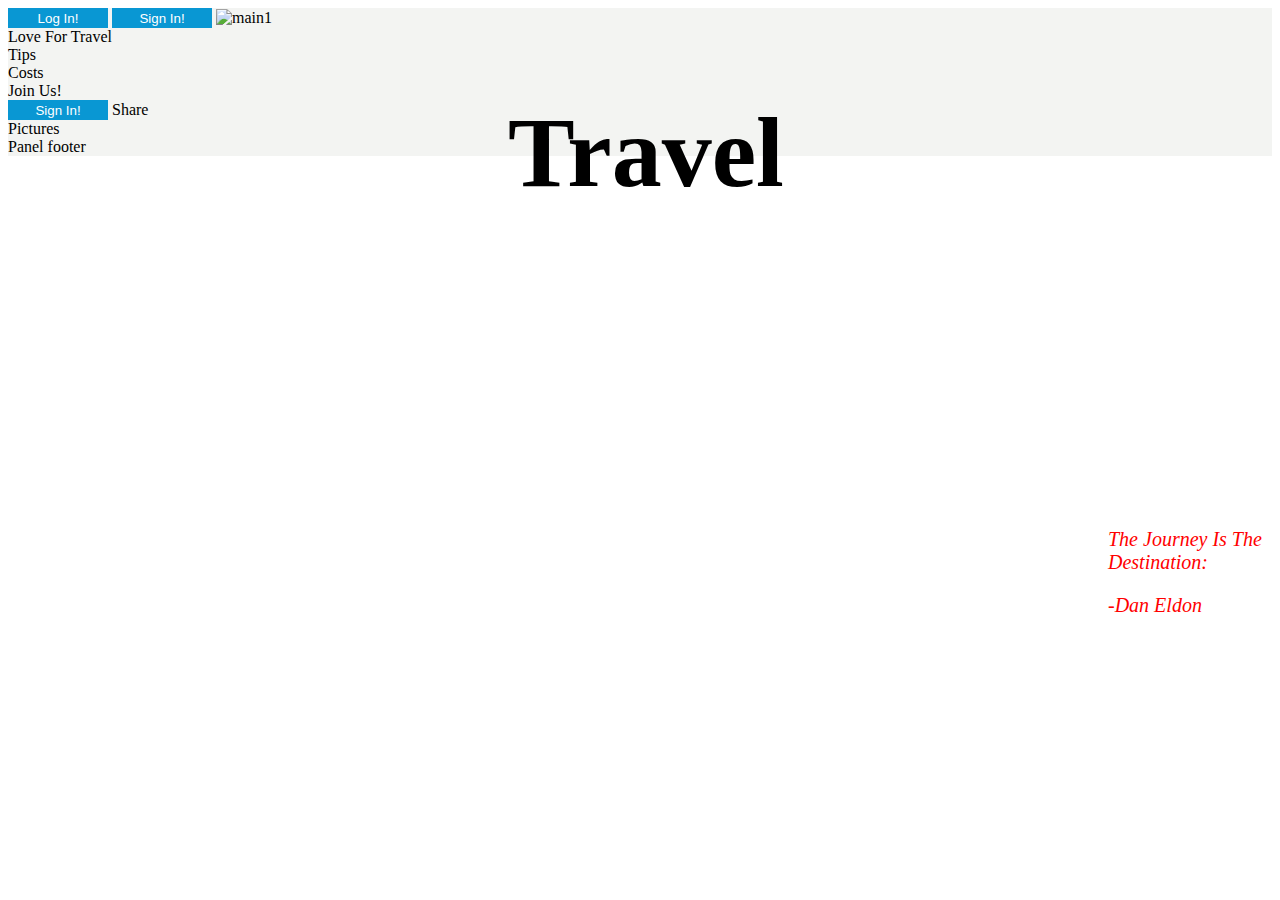
==== index.html @ aaf149d4 "modification" ====
<!DOCTYPE html>
<html lang="en">
<head>
    <meta charset="UTF-8">
    <meta name="viewport" content="width=device-width, initial-scale=1.0">
    <meta http-equiv="X-UA-Compatible" content="ie=edge">
    <link href="https://fonts.googleapis.com/css?family=Indie+Flower|Montserrat:400,700i&amp;subset=latin-ext" rel="stylesheet">
    <!--link for font-->
    <link rel="stylesheet" href="main.css" type="text/css" />
    <title>Travel!</title>
</head>
<body>
    <div class="panel">
        <button class="LogIn">Log In!</button>
         <button class="SignIn">Sign In!</button>
         <h1>Travel</h1>
         <header>The Journey Is The Destination:
         <p>-Dan Eldon</p></header>
        <img src="http://www.alovelyplanet.com/wp-content/uploads/2015/12/2015-12-19-11.07.22-1.jpg" width='1500px' height='600px' alt='main1'></img>
         
  <div class="panel-body">
      <div class='LFT'>Love For Travel</div>
       <span>Tips</span><br/>
         <span>Costs</span>
    
  </div>
  <div class="joinus">Join Us!</div>
  <button class="SignIn">Sign In!</button>
  <span>Share</span><br/> 
  <snap>Pictures</snap>
  
  <div class="panel-footer">Panel footer</div>
  
</div>
</body>
</html>
---- main.css ----
.panel{
    background-color: #f3f4f2;
    top: 0;
    left: 0;
    right:0;

}

h1{
    text-align: center;
    font-size: 100px;
    position: absolute;
    margin-left: 500px;
}

header{
    position: absolute;
    margin-left:1100px;
    margin-top: 500px;
    font-size: 20px;
    font-style: italic;
    font-stretch: normal;
    color: red;
    
    
}

.main1 {
    position:relative;
    
    margin: 0;
    padding: 0;
    z-index: -1;
    
}
 
button{
    border:none;
    background-color: #0997d3;
    width: 100px;
    height: 20px;
    color: #fff;
    text-transform: none;
    cursor: pointer;
    
}
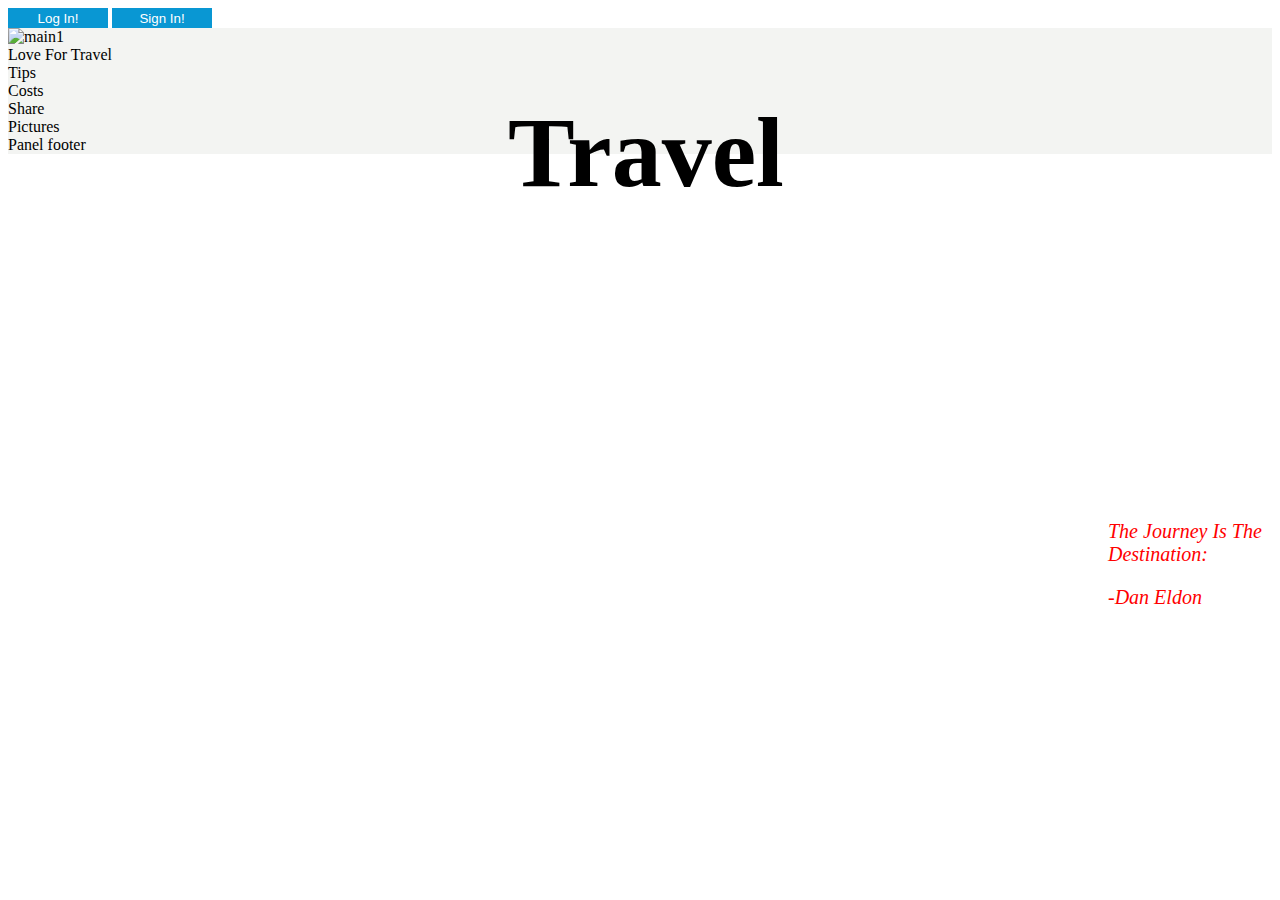
==== commit 51d8eafa: "update" ====
--- a/index.html
+++ b/index.html
@@ -10,9 +10,14 @@
     <title>Travel!</title>
 </head>
 <body>
+    <div class="container">
+        <button class="LogIn">Log In!</button>
+        <a href="mailto:LogIn"></a>
+        <button class="SignIn">Sign In!</button>
+        
+    </div>
     <div class="panel">
-        <button class="LogIn">Log In!</button>
-         <button class="SignIn">Sign In!</button>
+        
          <h1>Travel</h1>
          <header>The Journey Is The Destination:
          <p>-Dan Eldon</p></header>
@@ -24,8 +29,6 @@
          <span>Costs</span>
     
   </div>
-  <div class="joinus">Join Us!</div>
-  <button class="SignIn">Sign In!</button>
   <span>Share</span><br/> 
   <snap>Pictures</snap>
   
--- a/main.css
+++ b/main.css
@@ -15,8 +15,9 @@
 
 header{
     position: absolute;
+    top: 0;
     margin-left:1100px;
-    margin-top: 500px;
+    margin-top: 520px;
     font-size: 20px;
     font-style: italic;
     font-stretch: normal;
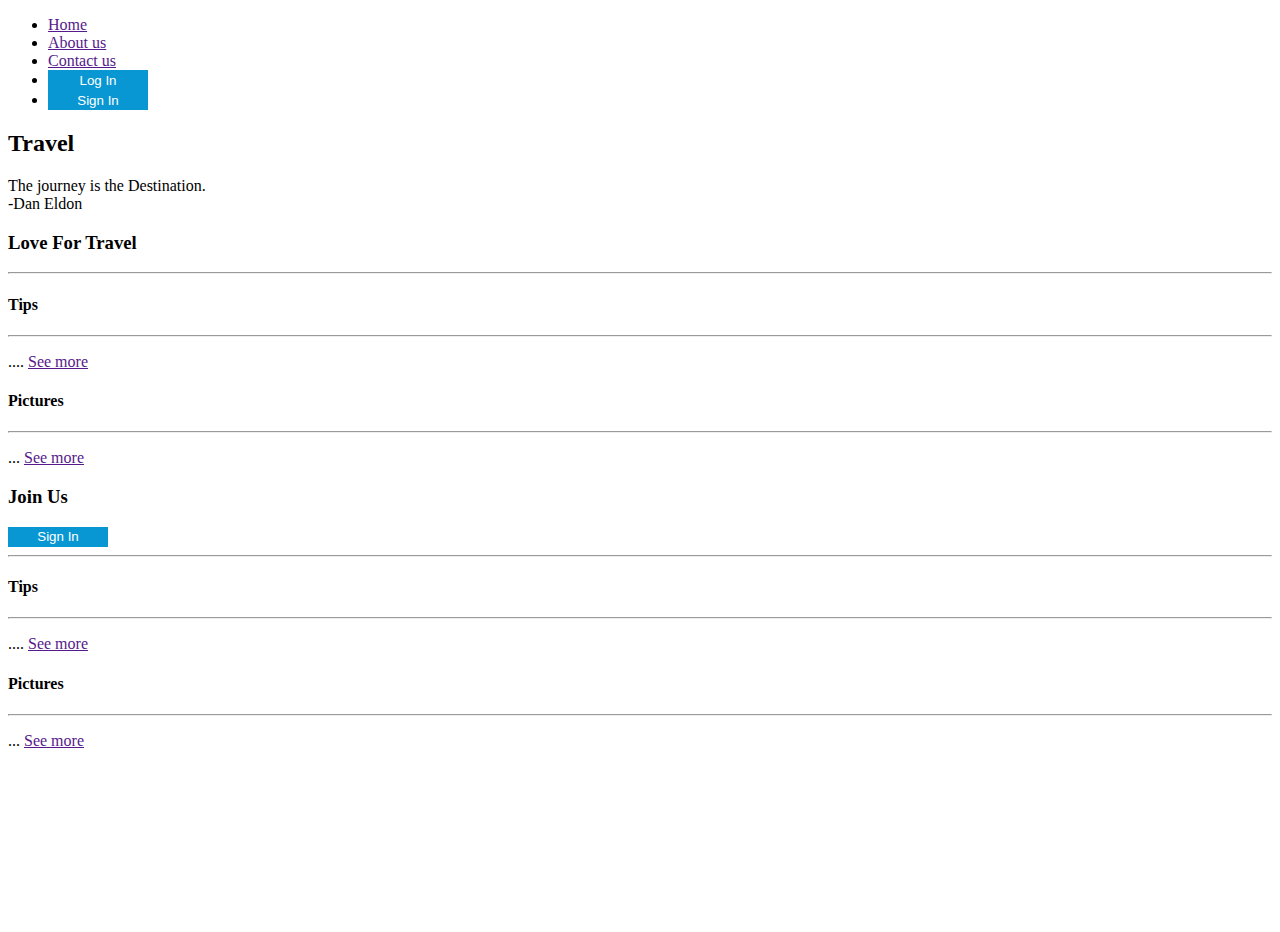
==== commit 739c1db7: "deleted item and mod-index" ====
--- a/index.html
+++ b/index.html
@@ -10,30 +10,82 @@
     <title>Travel!</title>
 </head>
 <body>
-    <div class="container">
-        <button class="LogIn">Log In!</button>
-        <a href="mailto:LogIn"></a>
-        <button class="SignIn">Sign In!</button>
+   <div class='cont'>
+        <header id='main-header'>
+        <div class="container">
+            <h1>Make Your Memories</h1>
+        </div>
         
-    </div>
-    <div class="panel">
-        
-         <h1>Travel</h1>
-         <header>The Journey Is The Destination:
-         <p>-Dan Eldon</p></header>
-        <img src="http://www.alovelyplanet.com/wp-content/uploads/2015/12/2015-12-19-11.07.22-1.jpg" width='1500px' height='600px' alt='main1'></img>
-         
-  <div class="panel-body">
-      <div class='LFT'>Love For Travel</div>
-       <span>Tips</span><br/>
-         <span>Costs</span>
-    
-  </div>
-  <span>Share</span><br/> 
-  <snap>Pictures</snap>
-  
-  <div class="panel-footer">Panel footer</div>
-  
-</div>
+    </header>
+   <nav id='main-navbar'>
+       <div class="container2">
+           <ul>
+               <li><a href=''>Home</a></li>
+               <li><a href=''>About us</a></li>
+               <li><a href=''>Contact us</a></li>
+               <div class='button'>
+               <li><button>Log In</button></li>
+               <li><button>Sign In</button></li>
+               </div>
+           </ul>
+       </div>
+   </nav>
+   <div class="container3">
+       <h2>Travel</h2>
+       <p>The journey is the Destination.<br/>-Dan Eldon</p>
+   </div>
+   </div>
+   <div class="box">
+       <h3>Love For Travel</h3>
+       <hr>
+      <div class="tips">
+          <h4> Tips</h4>
+          
+          <hr>
+          
+          <p>....
+          <a href=''>See more</a>
+         </p>
+          
+      </div>
+      <div class="pic">
+          <h4>Pictures</h4>
+          
+          <hr>
+          
+          <p>...
+            <a href=''>See more</a>  
+          </p>
+      </div>
+   </div>
+   <div class="box2">
+       <h3>Join Us</h3>
+       <button>Sign In</button>
+       
+       <hr>
+       
+        <div class="">
+          <h4> Tips</h4>
+          
+          <hr>
+          
+          <p>....
+          <a href=''>See more</a>
+         </p>
+          
+      </div>
+      <div class="Costs">
+          <h4>Pictures</h4>
+          
+          <hr>
+          
+          <p>...
+            <a href=''>See more</a>  
+          </p>
+      </div>
+       
+       
+       
+   </div>
 </body>
 </html>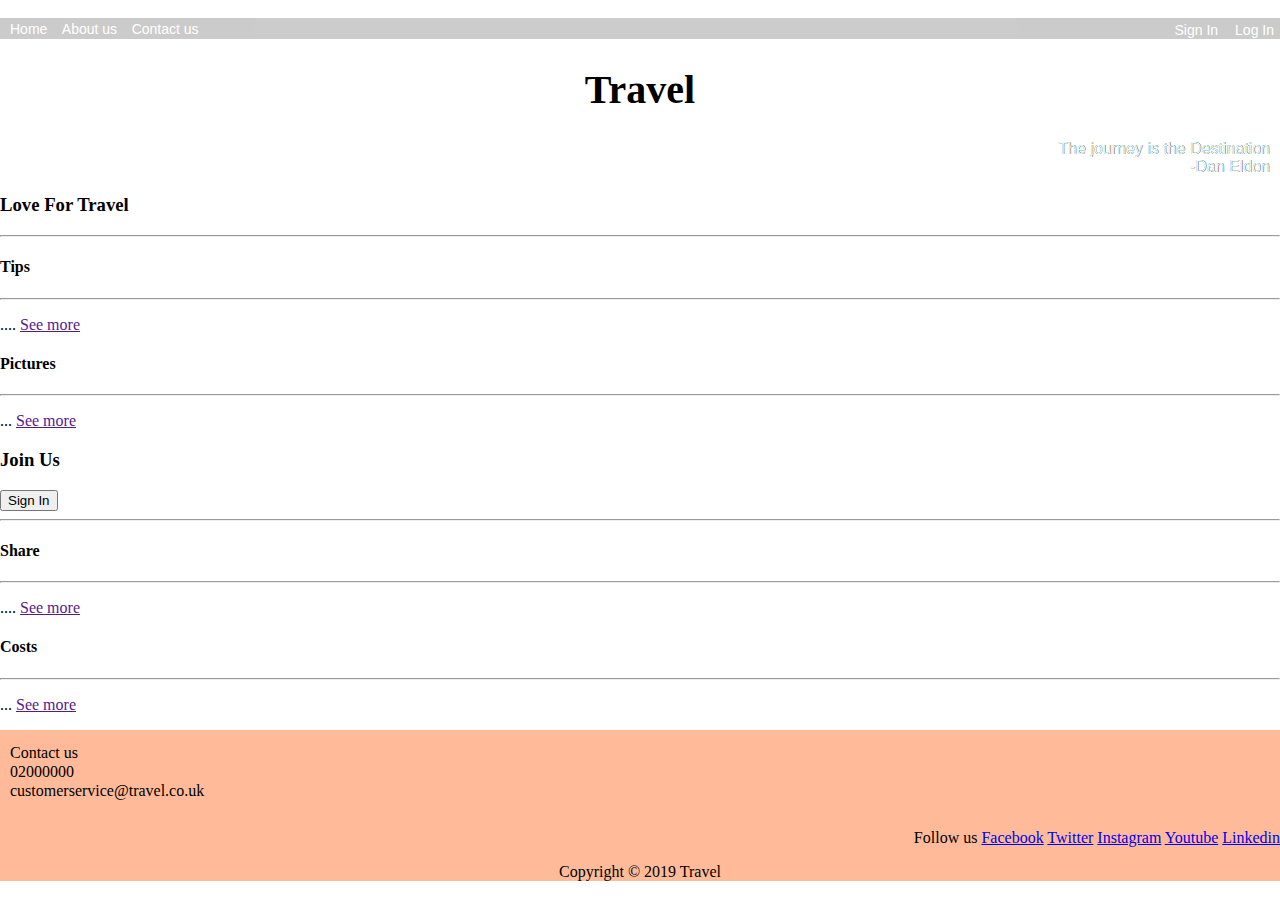
==== commit cc995933: "changes" ====
--- a/index.html
+++ b/index.html
@@ -12,27 +12,23 @@
 <body>
    <div class='cont'>
         <header id='main-header'>
-        <div class="container">
-            <h1>Make Your Memories</h1>
-        </div>
-        
-    </header>
-   <nav id='main-navbar'>
+         <nav id='main-navbar'>
        <div class="container2">
            <ul>
                <li><a href=''>Home</a></li>
                <li><a href=''>About us</a></li>
                <li><a href=''>Contact us</a></li>
-               <div class='button'>
-               <li><button>Log In</button></li>
-               <li><button>Sign In</button></li>
-               </div>
+               <li class='button'><a href="">Log In</a></li>
+               <li class='button'><a href="">Sign In</a></li>
            </ul>
        </div>
-   </nav>
+   </nav>  
+        
+    </header>
+  
    <div class="container3">
-       <h2>Travel</h2>
-       <p>The journey is the Destination.<br/>-Dan Eldon</p>
+       <h1>Travel</h1>
+       <p class='c3'>The journey is the Destination<br/>-Dan Eldon</p>
    </div>
    </div>
    <div class="box">
@@ -64,8 +60,8 @@
        
        <hr>
        
-        <div class="">
-          <h4> Tips</h4>
+        <div class="Share">
+          <h4> Share</h4>
           
           <hr>
           
@@ -75,7 +71,7 @@
           
       </div>
       <div class="Costs">
-          <h4>Pictures</h4>
+          <h4>Costs</h4>
           
           <hr>
           
@@ -83,6 +79,27 @@
             <a href=''>See more</a>  
           </p>
       </div>
+      
+      <footer>
+          <div class="contact">
+          <p> Contact us</p>
+          <p> 02000000</p>
+          <p>customerservice@travel.co.uk</p>
+         </div>
+          <div class="followus">
+          <p>Follow us
+          <a href="Facebook">Facebook</a>
+          <a href="Twitter">Twitter</a>
+          <a href="Intagram">Instagram</a>
+          <a href="Youtube">Youtube</a>
+          <a href="Linkedin">Linkedin</a>
+          </div>
+          
+          <div class="copy">
+          </p>
+           <p>Copyright &copy; 2019 Travel</p>
+           </div>
+      </footer>
        
        
        
--- a/main.css
+++ b/main.css
@@ -1,49 +1,92 @@
-.panel{
-    background-color: #f3f4f2;
-    top: 0;
-    left: 0;
-    right:0;
+body{
+    margin:0 0;
+    padding:0 0;
+    
+}
 
+.cont {
+    background-image: url(http://www.alovelyplanet.com/wp-content/uploads/2015/12/2015-12-19-11.07.22-1.jpg);
+    background-size: 100% auto;
+    background-position: center;
+    
+}
+
+
+#main-navbar{
+  background-color: #bfbfbf;
+    font-size: 18px;
+    opacity: .8;
+    filter: alpha(opacity=80);
+    
+}
+   
+
+#main-navbar ul{
+    list-style: none;
+    padding:0;
+}
+
+#main-navbar li{
+    display: inline;
+}
+
+.button{
+    float:right;
+    margin-right:5px;
+    padding:1px;
+}
+
+
+#main-navbar a {
+    text-decoration:  none;
+    color: white;
+    padding-left: 10px;
+    font-size: 14px;
+    font-family: 'Roboto Condensed', sans-serif;
+}
+
+
+#main-navbar a:hover{
+   color:black;
 }
 
 h1{
     text-align: center;
-    font-size: 100px;
-    position: absolute;
-    margin-left: 500px;
+    font-size: 40px;
+    text-shadow: 0.5px 0.5px 0.5px white;
 }
 
-header{
-    position: absolute;
-    top: 0;
-    margin-left:1100px;
-    margin-top: 520px;
-    font-size: 20px;
-    font-style: italic;
-    font-stretch: normal;
-    color: red;
+.c3{
+    text-align: right;
+    font-size: 16px;
+    font-family: 'Laila', sans-serif;
+    color:#e6ffff;
+    text-shadow: 0.2px 0.2px black;
+    margin-right: 10px;
+}
+
+
+
+
+
+footer{
+    background-color: #ffbb99;
+
+    
+}
+
+.contact{
+    text-align: left;
+    line-height: 3px;
+    margin:5px;
+    padding:5px;
+}
+
+.followus{
+    text-align: right;
     
     
 }
-
-.main1 {
-    position:relative;
-    
-    margin: 0;
-    padding: 0;
-    z-index: -1;
-    
-}
- 
-button{
-    border:none;
-    background-color: #0997d3;
-    width: 100px;
-    height: 20px;
-    color: #fff;
-    text-transform: none;
-    cursor: pointer;
-    
-}   
-    
-
+.copy{
+    text-align: center;
+}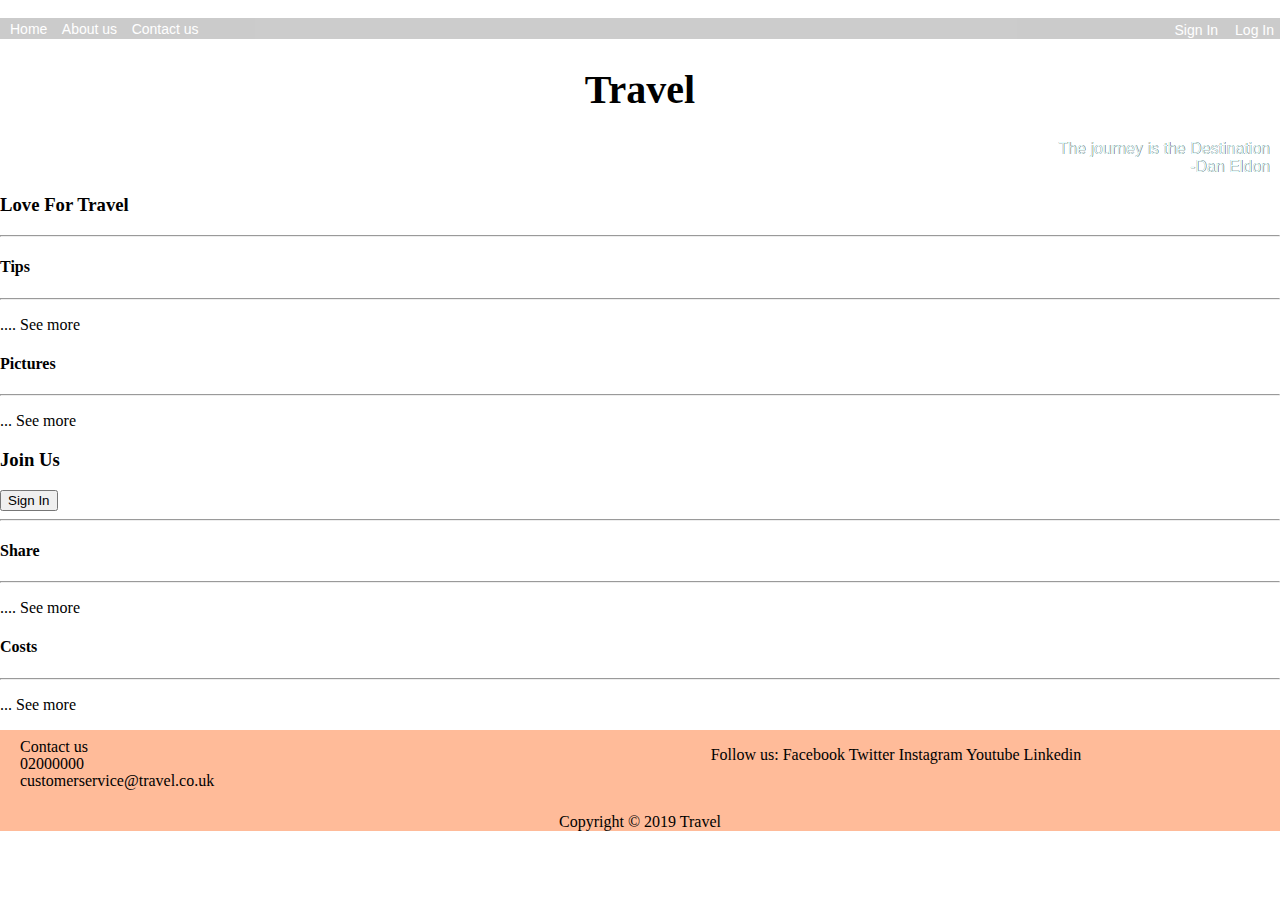
==== commit c340e051: "worcss" ====
--- a/index.html
+++ b/index.html
@@ -87,14 +87,14 @@
           <p>customerservice@travel.co.uk</p>
          </div>
           <div class="followus">
-          <p>Follow us
+          <p>Follow us:
           <a href="Facebook">Facebook</a>
           <a href="Twitter">Twitter</a>
           <a href="Intagram">Instagram</a>
           <a href="Youtube">Youtube</a>
           <a href="Linkedin">Linkedin</a>
           </div>
-          
+          <div class="crl"></div>
           <div class="copy">
           </p>
            <p>Copyright &copy; 2019 Travel</p>
--- a/main.css
+++ b/main.css
@@ -1,9 +1,7 @@
 body{
-    margin:0 0;
-    padding:0 0;
-    
+    margin: auto;
+    padding: 0;
 }
-
 .cont {
     background-image: url(http://www.alovelyplanet.com/wp-content/uploads/2015/12/2015-12-19-11.07.22-1.jpg);
     background-size: 100% auto;
@@ -11,6 +9,18 @@
     
 }
 
+.crl{
+    clear:both;
+}
+
+a{
+    text-decoration: none;
+    color: black;
+}
+
+a:hover{
+    color: grey;
+}
 
 #main-navbar{
   background-color: #bfbfbf;
@@ -46,10 +56,6 @@
 }
 
 
-#main-navbar a:hover{
-   color:black;
-}
-
 h1{
     text-align: center;
     font-size: 40px;
@@ -76,17 +82,26 @@
 }
 
 .contact{
-    text-align: left;
-    line-height: 3px;
-    margin:5px;
-    padding:5px;
+    float:left;
+    width:30%;
+    margin-left:20px;
+    line-height: 1px;
+
+    
 }
 
+
 .followus{
-    text-align: right;
+    float:right;
+    width:60%;
+    text-align: center;
+    text-decoration: none;
+    
     
     
 }
 .copy{
-    text-align: center;
+   text-align: center;
+    
+    
 }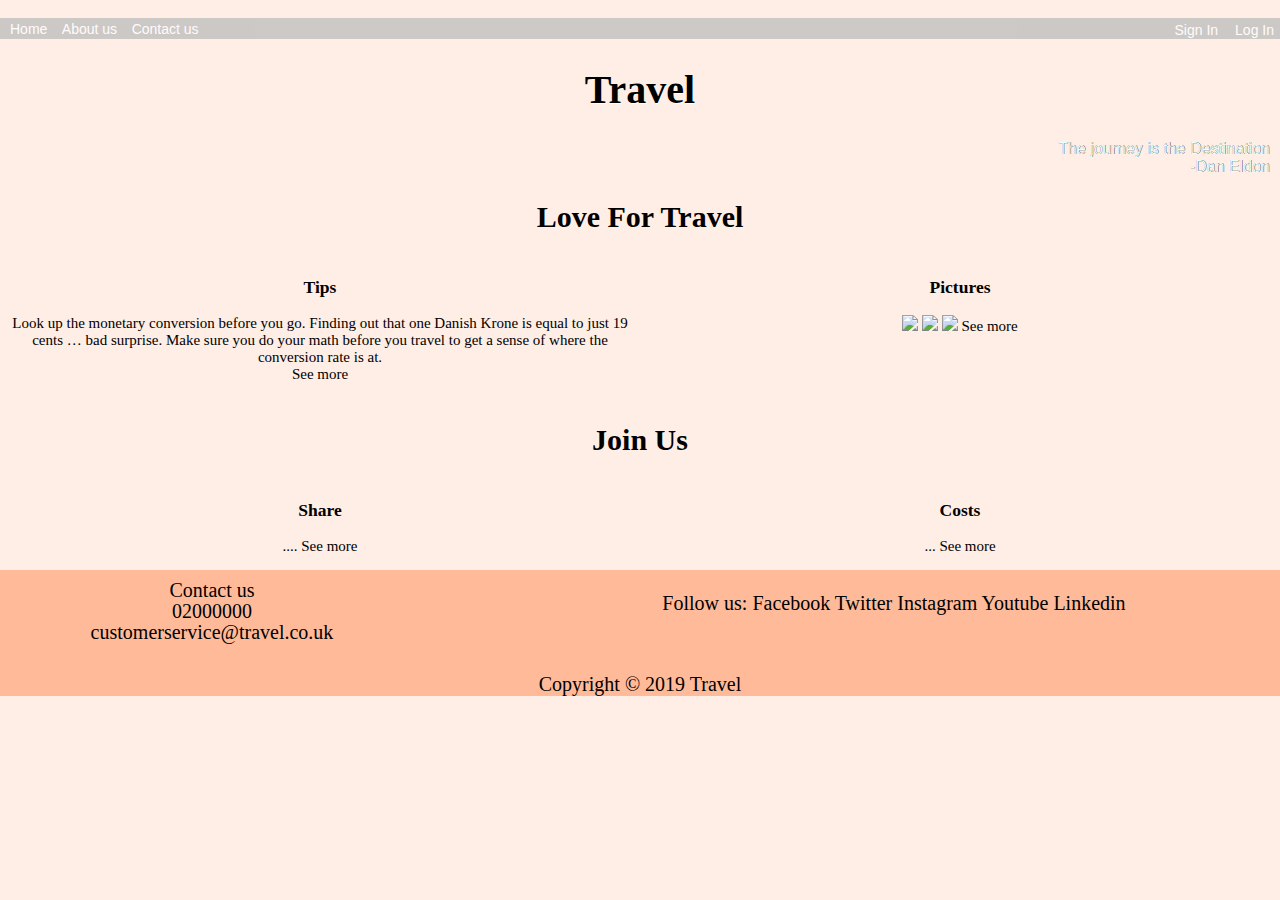
==== commit 979b6afc: "worksoncss" ====
--- a/index.html
+++ b/index.html
@@ -32,54 +32,45 @@
    </div>
    </div>
    <div class="box">
-       <h3>Love For Travel</h3>
-       <hr>
+       <h2>Love For Travel</h2>
       <div class="tips">
-          <h4> Tips</h4>
-          
-          <hr>
-          
-          <p>....
+          <h3> Tips</h3>
+  
+          <p>Look up the monetary conversion before you go. Finding out that one Danish Krone is equal to just 19 cents … bad surprise. Make sure you do your math before you travel to get a sense of where the conversion rate is at.
+          <br/>
           <a href=''>See more</a>
          </p>
           
       </div>
       <div class="pic">
-          <h4>Pictures</h4>
-          
-          <hr>
-          
-          <p>...
+          <h3>Pictures</h3>
+        <img src="https://wallpapers-hd.xyz/wp-content/uploads/2017/06/Travel-Desktop-Backgrounds-Gallery-75-Plus-PIC-WPT405270.jpg?w=241&h=151" width='100px'></img>
+        <img src="https://www.travelweekly.com/uploadedImages/TW_Elearn/Sales/Strategic_Content/TravelLeadersTL3_HERO_LOW%281%29.jpg" width='100px'></img>
+        <img src="https://travelexperta.com/wp-content/uploads/2017/05/10-Perfect-Adventure-Travel-Destinations-1.jpg" width='100px'></img>
+        
             <a href=''>See more</a>  
-          </p>
       </div>
    </div>
+   <div class="crl"></div>
    <div class="box2">
-       <h3>Join Us</h3>
-       <button>Sign In</button>
-       
-       <hr>
+       <h2>Join Us</h2>
        
         <div class="Share">
-          <h4> Share</h4>
-          
-          <hr>
-          
+          <h3> Share</h3>
+       
           <p>....
           <a href=''>See more</a>
          </p>
           
       </div>
       <div class="Costs">
-          <h4>Costs</h4>
-          
-          <hr>
-          
+          <h3>Costs</h3>
+        
           <p>...
             <a href=''>See more</a>  
           </p>
       </div>
-      
+      <div class="crl"></div>
       <footer>
           <div class="contact">
           <p> Contact us</p>
@@ -90,7 +81,9 @@
           <p>Follow us:
           <a href="Facebook">Facebook</a>
           <a href="Twitter">Twitter</a>
+          
           <a href="Intagram">Instagram</a>
+          
           <a href="Youtube">Youtube</a>
           <a href="Linkedin">Linkedin</a>
           </div>
@@ -100,9 +93,6 @@
            <p>Copyright &copy; 2019 Travel</p>
            </div>
       </footer>
-       
-       
-       
-   </div>
+        </div>
 </body>
 </html>--- a/main.css
+++ b/main.css
@@ -1,6 +1,7 @@
 body{
     margin: auto;
     padding: 0;
+    background-color: #ffeee6;
 }
 .cont {
     background-image: url(http://www.alovelyplanet.com/wp-content/uploads/2015/12/2015-12-19-11.07.22-1.jpg);
@@ -12,6 +13,7 @@
 .crl{
     clear:both;
 }
+
 
 a{
     text-decoration: none;
@@ -55,12 +57,17 @@
     font-family: 'Roboto Condensed', sans-serif;
 }
 
+#main-navbar a:hover{
+    color:black;
+}
 
 h1{
     text-align: center;
     font-size: 40px;
     text-shadow: 0.5px 0.5px 0.5px white;
 }
+
+
 
 .c3{
     text-align: right;
@@ -73,6 +80,43 @@
 
 
 
+.box{
+    display: inline;
+    text-align: center;
+    font-size:20px;
+}
+
+.tips{
+    float: left;
+    width: 50%;
+    font-size:15px;
+}
+
+.pic{
+    float: right;
+    width:50%;
+    font-size: 15px;
+    
+    
+}
+
+.box2{
+    display: inline;
+    text-align: center;
+    font-size:20px;
+}
+
+.Share{
+    float: left;
+    width: 50%;
+    font-size:15px;
+}
+
+.Costs{
+    float: right;
+    width: 50%;
+    font-size:15px;
+}
 
 
 footer{
@@ -96,6 +140,7 @@
     width:60%;
     text-align: center;
     text-decoration: none;
+    margin:2px;
     
     
     
@@ -104,4 +149,7 @@
    text-align: center;
     
     
-}+}
+
+
+
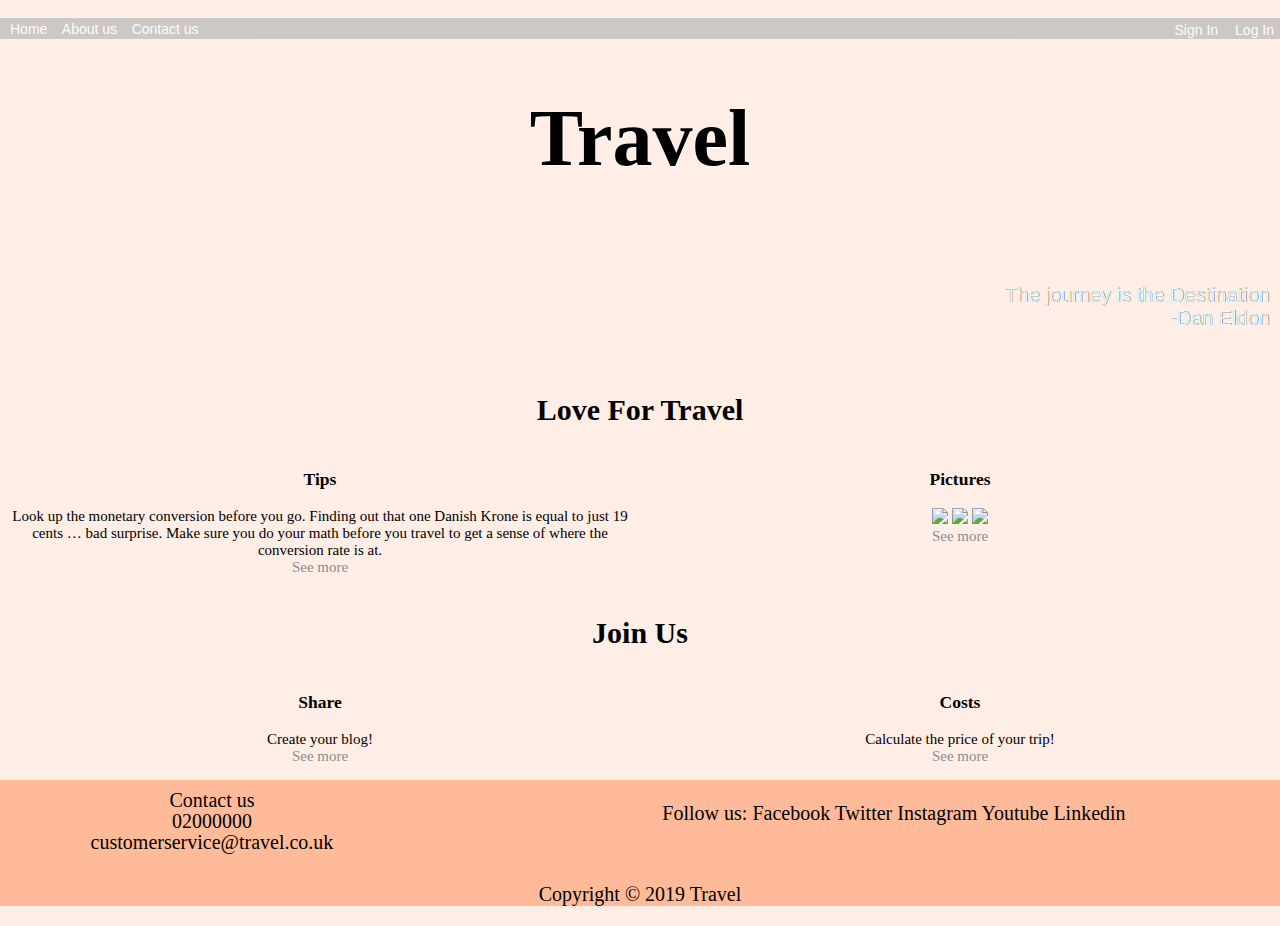
==== commit aad01356: "almost ready" ====
--- a/index.html
+++ b/index.html
@@ -38,7 +38,7 @@
   
           <p>Look up the monetary conversion before you go. Finding out that one Danish Krone is equal to just 19 cents … bad surprise. Make sure you do your math before you travel to get a sense of where the conversion rate is at.
           <br/>
-          <a href=''>See more</a>
+          <a class='ext' href=''>See more</a>
          </p>
           
       </div>
@@ -47,8 +47,8 @@
         <img src="https://wallpapers-hd.xyz/wp-content/uploads/2017/06/Travel-Desktop-Backgrounds-Gallery-75-Plus-PIC-WPT405270.jpg?w=241&h=151" width='100px'></img>
         <img src="https://www.travelweekly.com/uploadedImages/TW_Elearn/Sales/Strategic_Content/TravelLeadersTL3_HERO_LOW%281%29.jpg" width='100px'></img>
         <img src="https://travelexperta.com/wp-content/uploads/2017/05/10-Perfect-Adventure-Travel-Destinations-1.jpg" width='100px'></img>
-        
-            <a href=''>See more</a>  
+        <br/>
+            <a class='ext' href=''>See more</a>  
       </div>
    </div>
    <div class="crl"></div>
@@ -58,16 +58,18 @@
         <div class="Share">
           <h3> Share</h3>
        
-          <p>....
-          <a href=''>See more</a>
+          <p>Create your blog!
+          <br/>
+          <a class='ext' href=''>See more</a>
          </p>
           
       </div>
       <div class="Costs">
           <h3>Costs</h3>
         
-          <p>...
-            <a href=''>See more</a>  
+          <p>Calculate the price of your trip!
+          <br/>
+            <a class='ext' href=''>See more</a>  
           </p>
       </div>
       <div class="crl"></div>
--- a/main.css
+++ b/main.css
@@ -7,6 +7,8 @@
     background-image: url(http://www.alovelyplanet.com/wp-content/uploads/2015/12/2015-12-19-11.07.22-1.jpg);
     background-size: 100% auto;
     background-position: center;
+    height: 350px;
+    
     
 }
 
@@ -24,6 +26,14 @@
     color: grey;
 }
 
+.ext{
+    color:#8c8c8c;
+}
+
+.ext:hover{
+    color:#404040;
+    text-decoration: underline;
+}
 #main-navbar{
   background-color: #bfbfbf;
     font-size: 18px;
@@ -63,7 +73,7 @@
 
 h1{
     text-align: center;
-    font-size: 40px;
+    font-size: 80px;
     text-shadow: 0.5px 0.5px 0.5px white;
 }
 
@@ -71,11 +81,14 @@
 
 .c3{
     text-align: right;
-    font-size: 16px;
+    
+    font-size: 20px;
     font-family: 'Laila', sans-serif;
     color:#e6ffff;
     text-shadow: 0.2px 0.2px black;
     margin-right: 10px;
+    margin-top: 100px;
+    
 }
 
 
@@ -151,5 +164,20 @@
     
 }
 
+@media (max-width:600px){
+    .box{
+        width:100%;
+        float:none;
+    }
+    .box2{
+       width:100%;
+        float:none; 
+    }
+    .footer{
+        width:100%;
+        float:none;
+    }
+}
 
 
+
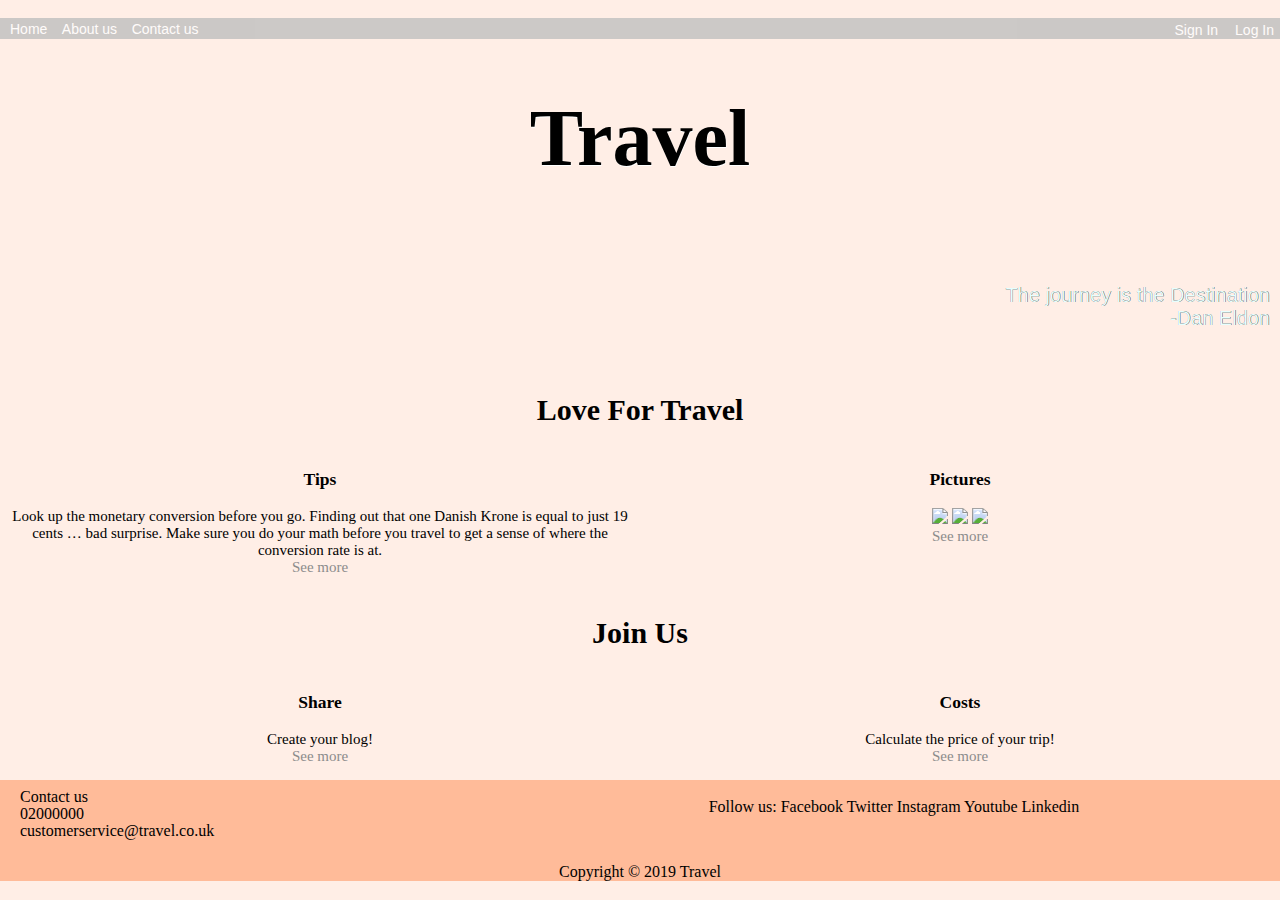
==== commit bf8ca30b: "up" ====
--- a/index.html
+++ b/index.html
@@ -72,6 +72,7 @@
             <a class='ext' href=''>See more</a>  
           </p>
       </div>
+      </div>
       <div class="crl"></div>
       <footer>
           <div class="contact">
@@ -95,6 +96,5 @@
            <p>Copyright &copy; 2019 Travel</p>
            </div>
       </footer>
-        </div>
 </body>
 </html>--- a/main.css
+++ b/main.css
@@ -165,19 +165,40 @@
 }
 
 @media (max-width:600px){
-    .box{
+    .cont{
+        background-size: 170%;
+        background-position: center;
+    }
+}
+
+@media (max-width: 600px){
+    .footer{
+        display: block;
+        text-align: center;
+    }
+}
+@media (max-width: 600px){
+    .contact{
         width:100%;
+       text-align: center;
         float:none;
-    }
-    .box2{
+        padding-top: 20px;
+        font-size:15px;
+        padding-left: 0;
+        margin-left: 0px;
+    }
+}
+
+@media (max-width:600px){
+    .followus{
        width:100%;
+        
         float:none; 
-    }
-    .footer{
-        width:100%;
-        float:none;
-    }
-}
-
-
-
+        padding-top: 20px;
+        font-size:15px;
+        padding-left: 0;
+        margin-left: 0;
+    }
+}
+
+
